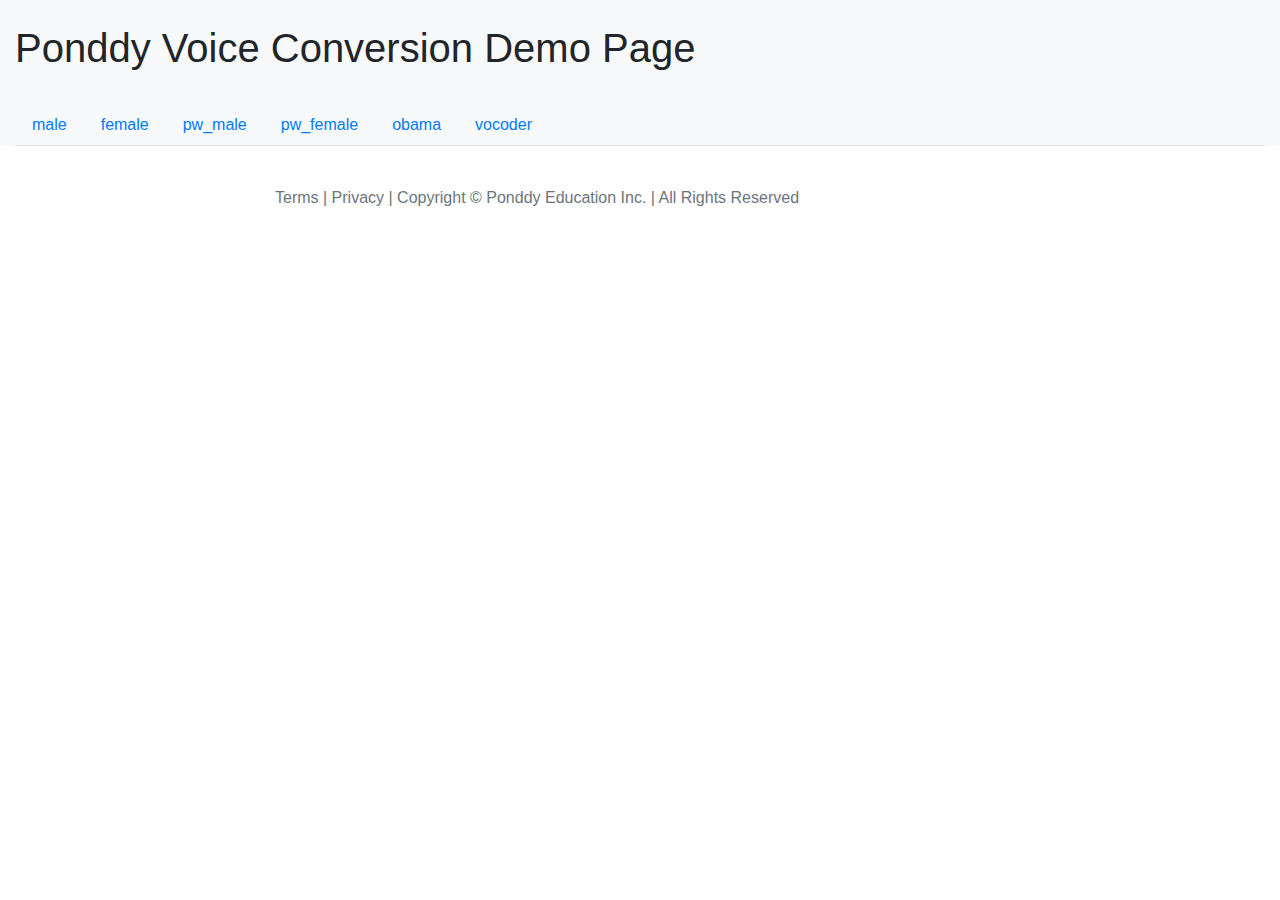
==== index.html @ 77fccabb "use same source" ====
<!DOCTYPE html>
<html>

<head>
    <meta charset="utf-8">
    <meta name="viewport" content="width=device-width, initial-scale=1, shrink-to-fit=no">
    <meta name="description" content="">
    <meta name="author" content="kimythanly">

    <title>Ponddy VC Demo Page</title>

    <!-- Bootstrap core CSS -->
    <link href="https://stackpath.bootstrapcdn.com/bootstrap/4.5.1/css/bootstrap.min.css" rel="stylesheet">

    <!-- Custom fonts for this template -->
    <link href="vendor/fontawesome-free/css/all.min.css" rel="stylesheet" type="text/css">
    <link href='https://fonts.googleapis.com/css?family=Lora:400,700,400italic,700italic' rel='stylesheet' type='text/css'>
    <link href='https://fonts.googleapis.com/css?family=Open+Sans:300italic,400italic,600italic,700italic,800italic,400,300,600,700,800' rel='stylesheet' type='text/css'>
    <link href="css/pd.css" rel="stylesheet">

</head>

<body>
    <!-- Page Header -->
    <div class="container-fluid bg-light">
        <br><h1>Ponddy Voice Conversion Demo Page</h1><br>
        <ul class="nav nav-tabs">
            
            <li class="nav-item">
                <a class="nav-link" data-toggle="tab" href=#male>male</a>
            </li>
            
            <li class="nav-item">
                <a class="nav-link" data-toggle="tab" href=#female>female</a>
            </li>
            
            <li class="nav-item">
                <a class="nav-link" data-toggle="tab" href=#pw_male>pw_male</a>
            </li>
            
            <li class="nav-item">
                <a class="nav-link" data-toggle="tab" href=#pw_female>pw_female</a>
            </li>
            
            <li class="nav-item">
                <a class="nav-link" data-toggle="tab" href=#obama>obama</a>
            </li>
            
            <li class="nav-item">
                <a class="nav-link" data-toggle="tab" href=#vocoder>vocoder</a>
            </li>
            
        </ul>
    </div>

    <div class="tab-content">
        
        
<div id=male class="container-fluid tab-pane fade">
    <table class="table table-striped">
        <thead>
            <tr>
                
                <th>Source</th>
                
                <th>Franco-Colin-VCTKM (G2P 修正)</th>
                
                <th>pcmer Franco-Colin-VCTK-M</th>
                
                <th>pcmer Franco-VCTK</th>
                
                <th>pcmer Franco-Colin</th>
                
            </tr>
        </thead>
        <tbody>
            <tr>
                <td colspan="9">GOP</td>
            </tr>
            <tr>
                
                <td>0</td>
                
                <td>96.603</td>
                
                <td>95.98</td>
                
                <td>92.412</td>
                
                <td>91.67</td>
                
            </tr>
            
            <tr>
                <td colspan="9">How are you going to plan for the future?</td>
            </tr>
            <tr>
                
                <td>
                    Source
                    <audio controls preload="none" style="width: 200px">
                        <source src="data/male/source/qm_sent_0001.wav">
                    </audio>
                </td>
                
                <td>
                    Franco-Colin-VCTKM (G2P 修正)
                    <audio controls preload="none" style="width: 200px">
                        <source src="data/male/pcmer_franco-colin-vctkm-v3/Colin_qm_sent_0001.wav">
                    </audio>
                </td>
                
                <td>
                    pcmer Franco-Colin-VCTK-M
                    <audio controls preload="none" style="width: 200px">
                        <source src="data/male/pcmer_franco-colin-vctkm/Colin_qm_sent_0001.wav">
                    </audio>
                </td>
                
                <td>
                    pcmer Franco-VCTK
                    <audio controls preload="none" style="width: 200px">
                        <source src="data/male/pcmer_franco-vctk/FrancoChen_qm_sent_0001.wav">
                    </audio>
                </td>
                
                <td>
                    pcmer Franco-Colin
                    <audio controls preload="none" style="width: 200px">
                        <source src="data/male/pcmer_franco-colin/Colin_qm_sent_0001.wav">
                    </audio>
                </td>
                
            </tr>
            
            <tr>
                <td colspan="9">If a little knowledge is dangerous, where is the man who has so much as to be out of danger?</td>
            </tr>
            <tr>
                
                <td>
                    Source
                    <audio controls preload="none" style="width: 200px">
                        <source src="data/male/source/qm_sent_0002.wav">
                    </audio>
                </td>
                
                <td>
                    Franco-Colin-VCTKM (G2P 修正)
                    <audio controls preload="none" style="width: 200px">
                        <source src="data/male/pcmer_franco-colin-vctkm-v3/Colin_qm_sent_0002.wav">
                    </audio>
                </td>
                
                <td>
                    pcmer Franco-Colin-VCTK-M
                    <audio controls preload="none" style="width: 200px">
                        <source src="data/male/pcmer_franco-colin-vctkm/Colin_qm_sent_0002.wav">
                    </audio>
                </td>
                
                <td>
                    pcmer Franco-VCTK
                    <audio controls preload="none" style="width: 200px">
                        <source src="data/male/pcmer_franco-vctk/FrancoChen_qm_sent_0002.wav">
                    </audio>
                </td>
                
                <td>
                    pcmer Franco-Colin
                    <audio controls preload="none" style="width: 200px">
                        <source src="data/male/pcmer_franco-colin/Colin_qm_sent_0002.wav">
                    </audio>
                </td>
                
            </tr>
            
            <tr>
                <td colspan="9">What is more worrying is that many legal and ethical issues are yet to be settled, eg should autonomous cars continue to have a driver?</td>
            </tr>
            <tr>
                
                <td>
                    Source
                    <audio controls preload="none" style="width: 200px">
                        <source src="data/male/source/qm_sent_0003.wav">
                    </audio>
                </td>
                
                <td>
                    Franco-Colin-VCTKM (G2P 修正)
                    <audio controls preload="none" style="width: 200px">
                        <source src="data/male/pcmer_franco-colin-vctkm-v3/Colin_qm_sent_0003.wav">
                    </audio>
                </td>
                
                <td>
                    pcmer Franco-Colin-VCTK-M
                    <audio controls preload="none" style="width: 200px">
                        <source src="data/male/pcmer_franco-colin-vctkm/Colin_qm_sent_0003.wav">
                    </audio>
                </td>
                
                <td>
                    pcmer Franco-VCTK
                    <audio controls preload="none" style="width: 200px">
                        <source src="data/male/pcmer_franco-vctk/FrancoChen_qm_sent_0003.wav">
                    </audio>
                </td>
                
                <td>
                    pcmer Franco-Colin
                    <audio controls preload="none" style="width: 200px">
                        <source src="data/male/pcmer_franco-colin/Colin_qm_sent_0003.wav">
                    </audio>
                </td>
                
            </tr>
            
            <tr>
                <td colspan="9">DO you think men or women are more easily deceived by a cheating partner?</td>
            </tr>
            <tr>
                
                <td>
                    Source
                    <audio controls preload="none" style="width: 200px">
                        <source src="data/male/source/qm_sent_0004.wav">
                    </audio>
                </td>
                
                <td>
                    Franco-Colin-VCTKM (G2P 修正)
                    <audio controls preload="none" style="width: 200px">
                        <source src="data/male/pcmer_franco-colin-vctkm-v3/Colin_qm_sent_0004.wav">
                    </audio>
                </td>
                
                <td>
                    pcmer Franco-Colin-VCTK-M
                    <audio controls preload="none" style="width: 200px">
                        <source src="data/male/pcmer_franco-colin-vctkm/Colin_qm_sent_0004.wav">
                    </audio>
                </td>
                
                <td>
                    pcmer Franco-VCTK
                    <audio controls preload="none" style="width: 200px">
                        <source src="data/male/pcmer_franco-vctk/FrancoChen_qm_sent_0004.wav">
                    </audio>
                </td>
                
                <td>
                    pcmer Franco-Colin
                    <audio controls preload="none" style="width: 200px">
                        <source src="data/male/pcmer_franco-colin/Colin_qm_sent_0004.wav">
                    </audio>
                </td>
                
            </tr>
            
            <tr>
                <td colspan="9">What's biting her?</td>
            </tr>
            <tr>
                
                <td>
                    Source
                    <audio controls preload="none" style="width: 200px">
                        <source src="data/male/source/qm_sent_0005.wav">
                    </audio>
                </td>
                
                <td>
                    Franco-Colin-VCTKM (G2P 修正)
                    <audio controls preload="none" style="width: 200px">
                        <source src="data/male/pcmer_franco-colin-vctkm-v3/Colin_qm_sent_0005.wav">
                    </audio>
                </td>
                
                <td>
                    pcmer Franco-Colin-VCTK-M
                    <audio controls preload="none" style="width: 200px">
                        <source src="data/male/pcmer_franco-colin-vctkm/Colin_qm_sent_0005.wav">
                    </audio>
                </td>
                
                <td>
                    pcmer Franco-VCTK
                    <audio controls preload="none" style="width: 200px">
                        <source src="data/male/pcmer_franco-vctk/FrancoChen_qm_sent_0005.wav">
                    </audio>
                </td>
                
                <td>
                    pcmer Franco-Colin
                    <audio controls preload="none" style="width: 200px">
                        <source src="data/male/pcmer_franco-colin/Colin_qm_sent_0005.wav">
                    </audio>
                </td>
                
            </tr>
            
            <tr>
                <td colspan="9">Am I to go about smiling and content with all this talk about you, passing from one idle gossip to another?</td>
            </tr>
            <tr>
                
                <td>
                    Source
                    <audio controls preload="none" style="width: 200px">
                        <source src="data/male/source/qm_sent_0006.wav">
                    </audio>
                </td>
                
                <td>
                    Franco-Colin-VCTKM (G2P 修正)
                    <audio controls preload="none" style="width: 200px">
                        <source src="data/male/pcmer_franco-colin-vctkm-v3/Colin_qm_sent_0006.wav">
                    </audio>
                </td>
                
                <td>
                    pcmer Franco-Colin-VCTK-M
                    <audio controls preload="none" style="width: 200px">
                        <source src="data/male/pcmer_franco-colin-vctkm/Colin_qm_sent_0006.wav">
                    </audio>
                </td>
                
                <td>
                    pcmer Franco-VCTK
                    <audio controls preload="none" style="width: 200px">
                        <source src="data/male/pcmer_franco-vctk/FrancoChen_qm_sent_0006.wav">
                    </audio>
                </td>
                
                <td>
                    pcmer Franco-Colin
                    <audio controls preload="none" style="width: 200px">
                        <source src="data/male/pcmer_franco-colin/Colin_qm_sent_0006.wav">
                    </audio>
                </td>
                
            </tr>
            
            <tr>
                <td colspan="9">What are the ethics behind this enormous expenditure of time, money and effort?</td>
            </tr>
            <tr>
                
                <td>
                    Source
                    <audio controls preload="none" style="width: 200px">
                        <source src="data/male/source/qm_sent_0007.wav">
                    </audio>
                </td>
                
                <td>
                    Franco-Colin-VCTKM (G2P 修正)
                    <audio controls preload="none" style="width: 200px">
                        <source src="data/male/pcmer_franco-colin-vctkm-v3/Colin_qm_sent_0007.wav">
                    </audio>
                </td>
                
                <td>
                    pcmer Franco-Colin-VCTK-M
                    <audio controls preload="none" style="width: 200px">
                        <source src="data/male/pcmer_franco-colin-vctkm/Colin_qm_sent_0007.wav">
                    </audio>
                </td>
                
                <td>
                    pcmer Franco-VCTK
                    <audio controls preload="none" style="width: 200px">
                        <source src="data/male/pcmer_franco-vctk/FrancoChen_qm_sent_0007.wav">
                    </audio>
                </td>
                
                <td>
                    pcmer Franco-Colin
                    <audio controls preload="none" style="width: 200px">
                        <source src="data/male/pcmer_franco-colin/Colin_qm_sent_0007.wav">
                    </audio>
                </td>
                
            </tr>
            
            <tr>
                <td colspan="9">When do woods and hedgerows offer clearer sight of their dark interiors?</td>
            </tr>
            <tr>
                
                <td>
                    Source
                    <audio controls preload="none" style="width: 200px">
                        <source src="data/male/source/qm_sent_0008.wav">
                    </audio>
                </td>
                
                <td>
                    Franco-Colin-VCTKM (G2P 修正)
                    <audio controls preload="none" style="width: 200px">
                        <source src="data/male/pcmer_franco-colin-vctkm-v3/Colin_qm_sent_0008.wav">
                    </audio>
                </td>
                
                <td>
                    pcmer Franco-Colin-VCTK-M
                    <audio controls preload="none" style="width: 200px">
                        <source src="data/male/pcmer_franco-colin-vctkm/Colin_qm_sent_0008.wav">
                    </audio>
                </td>
                
                <td>
                    pcmer Franco-VCTK
                    <audio controls preload="none" style="width: 200px">
                        <source src="data/male/pcmer_franco-vctk/FrancoChen_qm_sent_0008.wav">
                    </audio>
                </td>
                
                <td>
                    pcmer Franco-Colin
                    <audio controls preload="none" style="width: 200px">
                        <source src="data/male/pcmer_franco-colin/Colin_qm_sent_0008.wav">
                    </audio>
                </td>
                
            </tr>
            
            <tr>
                <td colspan="9">They tend to think that the gifted ones will do well anyway, so why bother?</td>
            </tr>
            <tr>
                
                <td>
                    Source
                    <audio controls preload="none" style="width: 200px">
                        <source src="data/male/source/qm_sent_0009.wav">
                    </audio>
                </td>
                
                <td>
                    Franco-Colin-VCTKM (G2P 修正)
                    <audio controls preload="none" style="width: 200px">
                        <source src="data/male/pcmer_franco-colin-vctkm-v3/Colin_qm_sent_0009.wav">
                    </audio>
                </td>
                
                <td>
                    pcmer Franco-Colin-VCTK-M
                    <audio controls preload="none" style="width: 200px">
                        <source src="data/male/pcmer_franco-colin-vctkm/Colin_qm_sent_0009.wav">
                    </audio>
                </td>
                
                <td>
                    pcmer Franco-VCTK
                    <audio controls preload="none" style="width: 200px">
                        <source src="data/male/pcmer_franco-vctk/FrancoChen_qm_sent_0009.wav">
                    </audio>
                </td>
                
                <td>
                    pcmer Franco-Colin
                    <audio controls preload="none" style="width: 200px">
                        <source src="data/male/pcmer_franco-colin/Colin_qm_sent_0009.wav">
                    </audio>
                </td>
                
            </tr>
            
        </tbody>
    </table>
</div>
        
        
<div id=female class="container-fluid tab-pane fade">
    <table class="table table-striped">
        <thead>
            <tr>
                
                <th>Source</th>
                
                <th>pcmer Ashley-Catherine-VCTK-F (GOP修正，不是PW)</th>
                
                <th>pcmer Ashley-Catherine-VCTK-F</th>
                
                <th>pcmer Ashley-Catherine-VCTK</th>
                
            </tr>
        </thead>
        <tbody>
            <tr>
                <td colspan="9">GOP</td>
            </tr>
            <tr>
                
                <td>0</td>
                
                <td>96.025</td>
                
                <td>95.31</td>
                
                <td>94.1</td>
                
            </tr>
            
            <tr>
                <td colspan="9">How are you going to plan for the future?</td>
            </tr>
            <tr>
                
                <td>
                    Source
                    <audio controls preload="none" style="width: 200px">
                        <source src="data/female/source/qm_sent_0001.wav">
                    </audio>
                </td>
                
                <td>
                    pcmer Ashley-Catherine-VCTK-F (GOP修正，不是PW)
                    <audio controls preload="none" style="width: 200px">
                        <source src="data/female/pw_ash-cath-vctkf/Catherine_qm_sent_0001.wav">
                    </audio>
                </td>
                
                <td>
                    pcmer Ashley-Catherine-VCTK-F
                    <audio controls preload="none" style="width: 200px">
                        <source src="data/female/pcmer_ash-cath-vctkf/Catherine_qm_sent_0001.wav">
                    </audio>
                </td>
                
                <td>
                    pcmer Ashley-Catherine-VCTK
                    <audio controls preload="none" style="width: 200px">
                        <source src="data/female/pcmer_ash-cath-vctk/Catherine_qm_sent_0001.wav">
                    </audio>
                </td>
                
            </tr>
            
            <tr>
                <td colspan="9">If a little knowledge is dangerous, where is the man who has so much as to be out of danger?</td>
            </tr>
            <tr>
                
                <td>
                    Source
                    <audio controls preload="none" style="width: 200px">
                        <source src="data/female/source/qm_sent_0002.wav">
                    </audio>
                </td>
                
                <td>
                    pcmer Ashley-Catherine-VCTK-F (GOP修正，不是PW)
                    <audio controls preload="none" style="width: 200px">
                        <source src="data/female/pw_ash-cath-vctkf/Catherine_qm_sent_0002.wav">
                    </audio>
                </td>
                
                <td>
                    pcmer Ashley-Catherine-VCTK-F
                    <audio controls preload="none" style="width: 200px">
                        <source src="data/female/pcmer_ash-cath-vctkf/Catherine_qm_sent_0002.wav">
                    </audio>
                </td>
                
                <td>
                    pcmer Ashley-Catherine-VCTK
                    <audio controls preload="none" style="width: 200px">
                        <source src="data/female/pcmer_ash-cath-vctk/Catherine_qm_sent_0002.wav">
                    </audio>
                </td>
                
            </tr>
            
            <tr>
                <td colspan="9">What is more worrying is that many legal and ethical issues are yet to be settled, eg should autonomous cars continue to have a driver?</td>
            </tr>
            <tr>
                
                <td>
                    Source
                    <audio controls preload="none" style="width: 200px">
                        <source src="data/female/source/qm_sent_0003.wav">
                    </audio>
                </td>
                
                <td>
                    pcmer Ashley-Catherine-VCTK-F (GOP修正，不是PW)
                    <audio controls preload="none" style="width: 200px">
                        <source src="data/female/pw_ash-cath-vctkf/Catherine_qm_sent_0003.wav">
                    </audio>
                </td>
                
                <td>
                    pcmer Ashley-Catherine-VCTK-F
                    <audio controls preload="none" style="width: 200px">
                        <source src="data/female/pcmer_ash-cath-vctkf/Catherine_qm_sent_0003.wav">
                    </audio>
                </td>
                
                <td>
                    pcmer Ashley-Catherine-VCTK
                    <audio controls preload="none" style="width: 200px">
                        <source src="data/female/pcmer_ash-cath-vctk/Catherine_qm_sent_0003.wav">
                    </audio>
                </td>
                
            </tr>
            
            <tr>
                <td colspan="9">DO you think men or women are more easily deceived by a cheating partner?</td>
            </tr>
            <tr>
                
                <td>
                    Source
                    <audio controls preload="none" style="width: 200px">
                        <source src="data/female/source/qm_sent_0004.wav">
                    </audio>
                </td>
                
                <td>
                    pcmer Ashley-Catherine-VCTK-F (GOP修正，不是PW)
                    <audio controls preload="none" style="width: 200px">
                        <source src="data/female/pw_ash-cath-vctkf/Catherine_qm_sent_0004.wav">
                    </audio>
                </td>
                
                <td>
                    pcmer Ashley-Catherine-VCTK-F
                    <audio controls preload="none" style="width: 200px">
                        <source src="data/female/pcmer_ash-cath-vctkf/Catherine_qm_sent_0004.wav">
                    </audio>
                </td>
                
                <td>
                    pcmer Ashley-Catherine-VCTK
                    <audio controls preload="none" style="width: 200px">
                        <source src="data/female/pcmer_ash-cath-vctk/Catherine_qm_sent_0004.wav">
                    </audio>
                </td>
                
            </tr>
            
            <tr>
                <td colspan="9">What's biting her?</td>
            </tr>
            <tr>
                
                <td>
                    Source
                    <audio controls preload="none" style="width: 200px">
                        <source src="data/female/source/qm_sent_0005.wav">
                    </audio>
                </td>
                
                <td>
                    pcmer Ashley-Catherine-VCTK-F (GOP修正，不是PW)
                    <audio controls preload="none" style="width: 200px">
                        <source src="data/female/pw_ash-cath-vctkf/Catherine_qm_sent_0005.wav">
                    </audio>
                </td>
                
                <td>
                    pcmer Ashley-Catherine-VCTK-F
                    <audio controls preload="none" style="width: 200px">
                        <source src="data/female/pcmer_ash-cath-vctkf/Catherine_qm_sent_0005.wav">
                    </audio>
                </td>
                
                <td>
                    pcmer Ashley-Catherine-VCTK
                    <audio controls preload="none" style="width: 200px">
                        <source src="data/female/pcmer_ash-cath-vctk/Catherine_qm_sent_0005.wav">
                    </audio>
                </td>
                
            </tr>
            
            <tr>
                <td colspan="9">Am I to go about smiling and content with all this talk about you, passing from one idle gossip to another?</td>
            </tr>
            <tr>
                
                <td>
                    Source
                    <audio controls preload="none" style="width: 200px">
                        <source src="data/female/source/qm_sent_0006.wav">
                    </audio>
                </td>
                
                <td>
                    pcmer Ashley-Catherine-VCTK-F (GOP修正，不是PW)
                    <audio controls preload="none" style="width: 200px">
                        <source src="data/female/pw_ash-cath-vctkf/Catherine_qm_sent_0006.wav">
                    </audio>
                </td>
                
                <td>
                    pcmer Ashley-Catherine-VCTK-F
                    <audio controls preload="none" style="width: 200px">
                        <source src="data/female/pcmer_ash-cath-vctkf/Catherine_qm_sent_0006.wav">
                    </audio>
                </td>
                
                <td>
                    pcmer Ashley-Catherine-VCTK
                    <audio controls preload="none" style="width: 200px">
                        <source src="data/female/pcmer_ash-cath-vctk/Catherine_qm_sent_0006.wav">
                    </audio>
                </td>
                
            </tr>
            
            <tr>
                <td colspan="9">What are the ethics behind this enormous expenditure of time, money and effort?</td>
            </tr>
            <tr>
                
                <td>
                    Source
                    <audio controls preload="none" style="width: 200px">
                        <source src="data/female/source/qm_sent_0007.wav">
                    </audio>
                </td>
                
                <td>
                    pcmer Ashley-Catherine-VCTK-F (GOP修正，不是PW)
                    <audio controls preload="none" style="width: 200px">
                        <source src="data/female/pw_ash-cath-vctkf/Catherine_qm_sent_0007.wav">
                    </audio>
                </td>
                
                <td>
                    pcmer Ashley-Catherine-VCTK-F
                    <audio controls preload="none" style="width: 200px">
                        <source src="data/female/pcmer_ash-cath-vctkf/Catherine_qm_sent_0007.wav">
                    </audio>
                </td>
                
                <td>
                    pcmer Ashley-Catherine-VCTK
                    <audio controls preload="none" style="width: 200px">
                        <source src="data/female/pcmer_ash-cath-vctk/Catherine_qm_sent_0007.wav">
                    </audio>
                </td>
                
            </tr>
            
            <tr>
                <td colspan="9">When do woods and hedgerows offer clearer sight of their dark interiors?</td>
            </tr>
            <tr>
                
                <td>
                    Source
                    <audio controls preload="none" style="width: 200px">
                        <source src="data/female/source/qm_sent_0008.wav">
                    </audio>
                </td>
                
                <td>
                    pcmer Ashley-Catherine-VCTK-F (GOP修正，不是PW)
                    <audio controls preload="none" style="width: 200px">
                        <source src="data/female/pw_ash-cath-vctkf/Catherine_qm_sent_0008.wav">
                    </audio>
                </td>
                
                <td>
                    pcmer Ashley-Catherine-VCTK-F
                    <audio controls preload="none" style="width: 200px">
                        <source src="data/female/pcmer_ash-cath-vctkf/Catherine_qm_sent_0008.wav">
                    </audio>
                </td>
                
                <td>
                    pcmer Ashley-Catherine-VCTK
                    <audio controls preload="none" style="width: 200px">
                        <source src="data/female/pcmer_ash-cath-vctk/Catherine_qm_sent_0008.wav">
                    </audio>
                </td>
                
            </tr>
            
            <tr>
                <td colspan="9">They tend to think that the gifted ones will do well anyway, so why bother?</td>
            </tr>
            <tr>
                
                <td>
                    Source
                    <audio controls preload="none" style="width: 200px">
                        <source src="data/female/source/qm_sent_0009.wav">
                    </audio>
                </td>
                
                <td>
                    pcmer Ashley-Catherine-VCTK-F (GOP修正，不是PW)
                    <audio controls preload="none" style="width: 200px">
                        <source src="data/female/pw_ash-cath-vctkf/Catherine_qm_sent_0009.wav">
                    </audio>
                </td>
                
                <td>
                    pcmer Ashley-Catherine-VCTK-F
                    <audio controls preload="none" style="width: 200px">
                        <source src="data/female/pcmer_ash-cath-vctkf/Catherine_qm_sent_0009.wav">
                    </audio>
                </td>
                
                <td>
                    pcmer Ashley-Catherine-VCTK
                    <audio controls preload="none" style="width: 200px">
                        <source src="data/female/pcmer_ash-cath-vctk/Catherine_qm_sent_0009.wav">
                    </audio>
                </td>
                
            </tr>
            
        </tbody>
    </table>
</div>
        
        
<div id=pw_male class="container-fluid tab-pane fade">
    <table class="table table-striped">
        <thead>
            <tr>
                
                <th>Source</th>
                
                <th>Franco-Colin-VCTKM</th>
                
            </tr>
        </thead>
        <tbody>
            <tr>
                <td colspan="9">GOP</td>
            </tr>
            <tr>
                
                <td>0</td>
                
                <td>94.61</td>
                
            </tr>
            
            <tr>
                <td colspan="9">How are you going to plan for the future?</td>
            </tr>
            <tr>
                
                <td>
                    Source
                    <audio controls preload="none" style="width: 200px">
                        <source src="data/pw_male/../male/source/qm_sent_0001.wav">
                    </audio>
                </td>
                
                <td>
                    Franco-Colin-VCTKM
                    <audio controls preload="none" style="width: 200px">
                        <source src="data/pw_male/franco-colin-vctkm/Colin_qm_sent_0001.wav">
                    </audio>
                </td>
                
            </tr>
            
            <tr>
                <td colspan="9">If a little knowledge is dangerous, where is the man who has so much as to be out of danger?</td>
            </tr>
            <tr>
                
                <td>
                    Source
                    <audio controls preload="none" style="width: 200px">
                        <source src="data/pw_male/../male/source/qm_sent_0002.wav">
                    </audio>
                </td>
                
                <td>
                    Franco-Colin-VCTKM
                    <audio controls preload="none" style="width: 200px">
                        <source src="data/pw_male/franco-colin-vctkm/Colin_qm_sent_0002.wav">
                    </audio>
                </td>
                
            </tr>
            
            <tr>
                <td colspan="9">What is more worrying is that many legal and ethical issues are yet to be settled, eg should autonomous cars continue to have a driver?</td>
            </tr>
            <tr>
                
                <td>
                    Source
                    <audio controls preload="none" style="width: 200px">
                        <source src="data/pw_male/../male/source/qm_sent_0003.wav">
                    </audio>
                </td>
                
                <td>
                    Franco-Colin-VCTKM
                    <audio controls preload="none" style="width: 200px">
                        <source src="data/pw_male/franco-colin-vctkm/Colin_qm_sent_0003.wav">
                    </audio>
                </td>
                
            </tr>
            
            <tr>
                <td colspan="9">DO you think men or women are more easily deceived by a cheating partner?</td>
            </tr>
            <tr>
                
                <td>
                    Source
                    <audio controls preload="none" style="width: 200px">
                        <source src="data/pw_male/../male/source/qm_sent_0004.wav">
                    </audio>
                </td>
                
                <td>
                    Franco-Colin-VCTKM
                    <audio controls preload="none" style="width: 200px">
                        <source src="data/pw_male/franco-colin-vctkm/Colin_qm_sent_0004.wav">
                    </audio>
                </td>
                
            </tr>
            
            <tr>
                <td colspan="9">What's biting her?</td>
            </tr>
            <tr>
                
                <td>
                    Source
                    <audio controls preload="none" style="width: 200px">
                        <source src="data/pw_male/../male/source/qm_sent_0005.wav">
                    </audio>
                </td>
                
                <td>
                    Franco-Colin-VCTKM
                    <audio controls preload="none" style="width: 200px">
                        <source src="data/pw_male/franco-colin-vctkm/Colin_qm_sent_0005.wav">
                    </audio>
                </td>
                
            </tr>
            
            <tr>
                <td colspan="9">Am I to go about smiling and content with all this talk about you, passing from one idle gossip to another?</td>
            </tr>
            <tr>
                
                <td>
                    Source
                    <audio controls preload="none" style="width: 200px">
                        <source src="data/pw_male/../male/source/qm_sent_0006.wav">
                    </audio>
                </td>
                
                <td>
                    Franco-Colin-VCTKM
                    <audio controls preload="none" style="width: 200px">
                        <source src="data/pw_male/franco-colin-vctkm/Colin_qm_sent_0006.wav">
                    </audio>
                </td>
                
            </tr>
            
            <tr>
                <td colspan="9">What are the ethics behind this enormous expenditure of time, money and effort?</td>
            </tr>
            <tr>
                
                <td>
                    Source
                    <audio controls preload="none" style="width: 200px">
                        <source src="data/pw_male/../male/source/qm_sent_0007.wav">
                    </audio>
                </td>
                
                <td>
                    Franco-Colin-VCTKM
                    <audio controls preload="none" style="width: 200px">
                        <source src="data/pw_male/franco-colin-vctkm/Colin_qm_sent_0007.wav">
                    </audio>
                </td>
                
            </tr>
            
            <tr>
                <td colspan="9">When do woods and hedgerows offer clearer sight of their dark interiors?</td>
            </tr>
            <tr>
                
                <td>
                    Source
                    <audio controls preload="none" style="width: 200px">
                        <source src="data/pw_male/../male/source/qm_sent_0008.wav">
                    </audio>
                </td>
                
                <td>
                    Franco-Colin-VCTKM
                    <audio controls preload="none" style="width: 200px">
                        <source src="data/pw_male/franco-colin-vctkm/Colin_qm_sent_0008.wav">
                    </audio>
                </td>
                
            </tr>
            
            <tr>
                <td colspan="9">They tend to think that the gifted ones will do well anyway, so why bother?</td>
            </tr>
            <tr>
                
                <td>
                    Source
                    <audio controls preload="none" style="width: 200px">
                        <source src="data/pw_male/../male/source/qm_sent_0009.wav">
                    </audio>
                </td>
                
                <td>
                    Franco-Colin-VCTKM
                    <audio controls preload="none" style="width: 200px">
                        <source src="data/pw_male/franco-colin-vctkm/Colin_qm_sent_0009.wav">
                    </audio>
                </td>
                
            </tr>
            
        </tbody>
    </table>
</div>
        
        
<div id=pw_female class="container-fluid tab-pane fade">
    <table class="table table-striped">
        <thead>
            <tr>
                
                <th>Source</th>
                
                <th>Ashley-Catherine-VCTKM</th>
                
            </tr>
        </thead>
        <tbody>
            <tr>
                <td colspan="9">GOP</td>
            </tr>
            <tr>
                
                <td>0</td>
                
                <td>96.63</td>
                
            </tr>
            
            <tr>
                <td colspan="9">How are you going to plan for the future?</td>
            </tr>
            <tr>
                
                <td>
                    Source
                    <audio controls preload="none" style="width: 200px">
                        <source src="data/pw_female/../female/source/qm_sent_0001.wav">
                    </audio>
                </td>
                
                <td>
                    Ashley-Catherine-VCTKM
                    <audio controls preload="none" style="width: 200px">
                        <source src="data/pw_female/ash-cath-vctkf/Catherine_qm_sent_0001.wav">
                    </audio>
                </td>
                
            </tr>
            
            <tr>
                <td colspan="9">If a little knowledge is dangerous, where is the man who has so much as to be out of danger?</td>
            </tr>
            <tr>
                
                <td>
                    Source
                    <audio controls preload="none" style="width: 200px">
                        <source src="data/pw_female/../female/source/qm_sent_0002.wav">
                    </audio>
                </td>
                
                <td>
                    Ashley-Catherine-VCTKM
                    <audio controls preload="none" style="width: 200px">
                        <source src="data/pw_female/ash-cath-vctkf/Catherine_qm_sent_0002.wav">
                    </audio>
                </td>
                
            </tr>
            
            <tr>
                <td colspan="9">What is more worrying is that many legal and ethical issues are yet to be settled, eg should autonomous cars continue to have a driver?</td>
            </tr>
            <tr>
                
                <td>
                    Source
                    <audio controls preload="none" style="width: 200px">
                        <source src="data/pw_female/../female/source/qm_sent_0003.wav">
                    </audio>
                </td>
                
                <td>
                    Ashley-Catherine-VCTKM
                    <audio controls preload="none" style="width: 200px">
                        <source src="data/pw_female/ash-cath-vctkf/Catherine_qm_sent_0003.wav">
                    </audio>
                </td>
                
            </tr>
            
            <tr>
                <td colspan="9">DO you think men or women are more easily deceived by a cheating partner?</td>
            </tr>
            <tr>
                
                <td>
                    Source
                    <audio controls preload="none" style="width: 200px">
                        <source src="data/pw_female/../female/source/qm_sent_0004.wav">
                    </audio>
                </td>
                
                <td>
                    Ashley-Catherine-VCTKM
                    <audio controls preload="none" style="width: 200px">
                        <source src="data/pw_female/ash-cath-vctkf/Catherine_qm_sent_0004.wav">
                    </audio>
                </td>
                
            </tr>
            
            <tr>
                <td colspan="9">What's biting her?</td>
            </tr>
            <tr>
                
                <td>
                    Source
                    <audio controls preload="none" style="width: 200px">
                        <source src="data/pw_female/../female/source/qm_sent_0005.wav">
                    </audio>
                </td>
                
                <td>
                    Ashley-Catherine-VCTKM
                    <audio controls preload="none" style="width: 200px">
                        <source src="data/pw_female/ash-cath-vctkf/Catherine_qm_sent_0005.wav">
                    </audio>
                </td>
                
            </tr>
            
            <tr>
                <td colspan="9">Am I to go about smiling and content with all this talk about you, passing from one idle gossip to another?</td>
            </tr>
            <tr>
                
                <td>
                    Source
                    <audio controls preload="none" style="width: 200px">
                        <source src="data/pw_female/../female/source/qm_sent_0006.wav">
                    </audio>
                </td>
                
                <td>
                    Ashley-Catherine-VCTKM
                    <audio controls preload="none" style="width: 200px">
                        <source src="data/pw_female/ash-cath-vctkf/Catherine_qm_sent_0006.wav">
                    </audio>
                </td>
                
            </tr>
            
            <tr>
                <td colspan="9">What are the ethics behind this enormous expenditure of time, money and effort?</td>
            </tr>
            <tr>
                
                <td>
                    Source
                    <audio controls preload="none" style="width: 200px">
                        <source src="data/pw_female/../female/source/qm_sent_0007.wav">
                    </audio>
                </td>
                
                <td>
                    Ashley-Catherine-VCTKM
                    <audio controls preload="none" style="width: 200px">
                        <source src="data/pw_female/ash-cath-vctkf/Catherine_qm_sent_0007.wav">
                    </audio>
                </td>
                
            </tr>
            
            <tr>
                <td colspan="9">When do woods and hedgerows offer clearer sight of their dark interiors?</td>
            </tr>
            <tr>
                
                <td>
                    Source
                    <audio controls preload="none" style="width: 200px">
                        <source src="data/pw_female/../female/source/qm_sent_0008.wav">
                    </audio>
                </td>
                
                <td>
                    Ashley-Catherine-VCTKM
                    <audio controls preload="none" style="width: 200px">
                        <source src="data/pw_female/ash-cath-vctkf/Catherine_qm_sent_0008.wav">
                    </audio>
                </td>
                
            </tr>
            
            <tr>
                <td colspan="9">They tend to think that the gifted ones will do well anyway, so why bother?</td>
            </tr>
            <tr>
                
                <td>
                    Source
                    <audio controls preload="none" style="width: 200px">
                        <source src="data/pw_female/../female/source/qm_sent_0009.wav">
                    </audio>
                </td>
                
                <td>
                    Ashley-Catherine-VCTKM
                    <audio controls preload="none" style="width: 200px">
                        <source src="data/pw_female/ash-cath-vctkf/Catherine_qm_sent_0009.wav">
                    </audio>
                </td>
                
            </tr>
            
        </tbody>
    </table>
</div>
        
        
<div id=obama class="container-fluid tab-pane fade">
    <table class="table table-striped">
        <thead>
            <tr>
                
            </tr>
        </thead>
        <tbody>
            <tr>
                <td colspan="9">GOP</td>
            </tr>
            <tr>
                
            </tr>
            
        </tbody>
    </table>
</div>
        
        
<div id=vocoder class="container-fluid tab-pane fade">
    <table class="table table-striped">
        <thead>
            <tr>
                
                
                <th>raw</th>
                
                
                
                <th><a href=https://github.com/descriptinc/melgan-neurips>melgan</a></th>
                
                
                
                <th><a href=https://github.com/kan-bayashi/ParallelWaveGAN>pw</a></th>
                
                
                
                <th><a href=https://github.com/kan-bayashi/ParallelWaveGAN>mbmelgan</a></th>
                
                
                
                <th><a href=https://github.com/mozilla/LPCNet>lpcnet</a></th>
                
                
            </tr>
        </thead>
        <tbody>
            <tr>
                <td colspan="5">gop</td>
            </tr>
            <tr>
                
                <td>99.48</td>
                
                <td>99.085</td>
                
                <td>99.309</td>
                
                <td>99.168</td>
                
                <td>97.663</td>
                
            </tr>
        </tbody>
        <tbody>
            
            <tr>
                <td colspan="5">AshleyCheng_TW_01_01</td>
            </tr>
            <tr>
                
                <td>
                raw
                <audio controls preload="none" style="width: 200px">
                    <source src="data/vocoder/raw/AshleyCheng_TW_01_01.wav">
                </audio>
                </td>
                
                <td>
                melgan
                <audio controls preload="none" style="width: 200px">
                    <source src="data/vocoder/melgan/AshleyCheng_TW_01_01_gen.wav">
                </audio>
                </td>
                
                <td>
                pw
                <audio controls preload="none" style="width: 200px">
                    <source src="data/vocoder/pw/AshleyCheng_TW_01_01_gen.wav">
                </audio>
                </td>
                
                <td>
                mbmelgan
                <audio controls preload="none" style="width: 200px">
                    <source src="data/vocoder/mbmelgan/AshleyCheng_TW_01_01_gen.wav">
                </audio>
                </td>
                
                <td>
                lpcnet
                <audio controls preload="none" style="width: 200px">
                    <source src="data/vocoder/lpcnet/AshleyCheng_TW_01_01_gen.wav">
                </audio>
                </td>
                
            </tr>
            
            <tr>
                <td colspan="5">catherine_em_sent_0001</td>
            </tr>
            <tr>
                
                <td>
                raw
                <audio controls preload="none" style="width: 200px">
                    <source src="data/vocoder/raw/catherine_em_sent_0001.wav">
                </audio>
                </td>
                
                <td>
                melgan
                <audio controls preload="none" style="width: 200px">
                    <source src="data/vocoder/melgan/catherine_em_sent_0001_gen.wav">
                </audio>
                </td>
                
                <td>
                pw
                <audio controls preload="none" style="width: 200px">
                    <source src="data/vocoder/pw/catherine_em_sent_0001_gen.wav">
                </audio>
                </td>
                
                <td>
                mbmelgan
                <audio controls preload="none" style="width: 200px">
                    <source src="data/vocoder/mbmelgan/catherine_em_sent_0001_gen.wav">
                </audio>
                </td>
                
                <td>
                lpcnet
                <audio controls preload="none" style="width: 200px">
                    <source src="data/vocoder/lpcnet/catherine_em_sent_0001_gen.wav">
                </audio>
                </td>
                
            </tr>
            
            <tr>
                <td colspan="5">Colin_qm_sent_0001</td>
            </tr>
            <tr>
                
                <td>
                raw
                <audio controls preload="none" style="width: 200px">
                    <source src="data/vocoder/raw/Colin_qm_sent_0001.wav">
                </audio>
                </td>
                
                <td>
                melgan
                <audio controls preload="none" style="width: 200px">
                    <source src="data/vocoder/melgan/Colin_qm_sent_0001_gen.wav">
                </audio>
                </td>
                
                <td>
                pw
                <audio controls preload="none" style="width: 200px">
                    <source src="data/vocoder/pw/Colin_qm_sent_0001_gen.wav">
                </audio>
                </td>
                
                <td>
                mbmelgan
                <audio controls preload="none" style="width: 200px">
                    <source src="data/vocoder/mbmelgan/Colin_qm_sent_0001_gen.wav">
                </audio>
                </td>
                
                <td>
                lpcnet
                <audio controls preload="none" style="width: 200px">
                    <source src="data/vocoder/lpcnet/Colin_qm_sent_0001_gen.wav">
                </audio>
                </td>
                
            </tr>
            
            <tr>
                <td colspan="5">FrancoChen_SJ_01_02</td>
            </tr>
            <tr>
                
                <td>
                raw
                <audio controls preload="none" style="width: 200px">
                    <source src="data/vocoder/raw/FrancoChen_SJ_01_02.wav">
                </audio>
                </td>
                
                <td>
                melgan
                <audio controls preload="none" style="width: 200px">
                    <source src="data/vocoder/melgan/FrancoChen_SJ_01_02_gen.wav">
                </audio>
                </td>
                
                <td>
                pw
                <audio controls preload="none" style="width: 200px">
                    <source src="data/vocoder/pw/FrancoChen_SJ_01_02_gen.wav">
                </audio>
                </td>
                
                <td>
                mbmelgan
                <audio controls preload="none" style="width: 200px">
                    <source src="data/vocoder/mbmelgan/FrancoChen_SJ_01_02_gen.wav">
                </audio>
                </td>
                
                <td>
                lpcnet
                <audio controls preload="none" style="width: 200px">
                    <source src="data/vocoder/lpcnet/FrancoChen_SJ_01_02_gen.wav">
                </audio>
                </td>
                
            </tr>
            
        </tbody>
    </table>
</div>
        
    </div>




    <!-- Footer -->
    <foo ter>
        <div class="container">
            <div class="row">
                <div class="col-lg-8 col-md-10 mx-auto">
                    <ul class="list-inline text-center">
                        <li class="list-inline-item">
                            <a h ref="#">
                                <span class="fa-stack fa-lg">
                                    <i class="fas fa-circle fa-stack-2x"></i>
                                    <i class="fab fa-twitter fa-stack-1x fa-inverse"></i>
                                </span>
                            </a>
                        </li>
                        <li class="list-inline-item">
                            <a href="#">
                                <span class="fa-stack fa-lg">
                                    <i class="fas fa-circle fa-stack-2x"></i>
                                    <i class="fab fa-facebook-f fa-stack-1x fa-inverse"></i>
                                </span>
                            </a>
                        </li>
                        <li class="list-inline-item">
                            <a h ref="#">
                                <span class="fa-stack fa-lg">
                                    <i class="fas fa-circle fa-stack-2x"></i>
                                    <i class="fab fa-github fa-stack-1x fa-inverse"></i>
                                </span>
                            </a>
                        </li>
                    </ul>
                    <p class="copyright text-muted"> Terms | Privacy | Copyright &copy; Ponddy Education Inc. | All Rights Reserved</p>
                </div>
            </div>
        </div>
    </footer>
    
    <!-- Bootstrap core JavaScript -->
    <script src="https://code.jquery.com/jquery-3.5.1.slim.min.js" integrity="sha384-DfXdz2htPH0lsSSs5nCTpuj/zy4C+OGpamoFVy38MVBnE+IbbVYUew+OrCXaRkfj" crossorigin="anonymous"></script>
    <script src="https://cdn.jsdelivr.net/npm/bootstrap@4.5.3/dist/js/bootstrap.bundle.min.js" integrity="sha384-ho+j7jyWK8fNQe+A12Hb8AhRq26LrZ/JpcUGGOn+Y7RsweNrtN/tE3MoK7ZeZDyx" crossorigin="anonymous"></script>
    <!-- Custom scripts for this template -->
    <script src="js/clean-blog.js"></script>

</body>

</html>
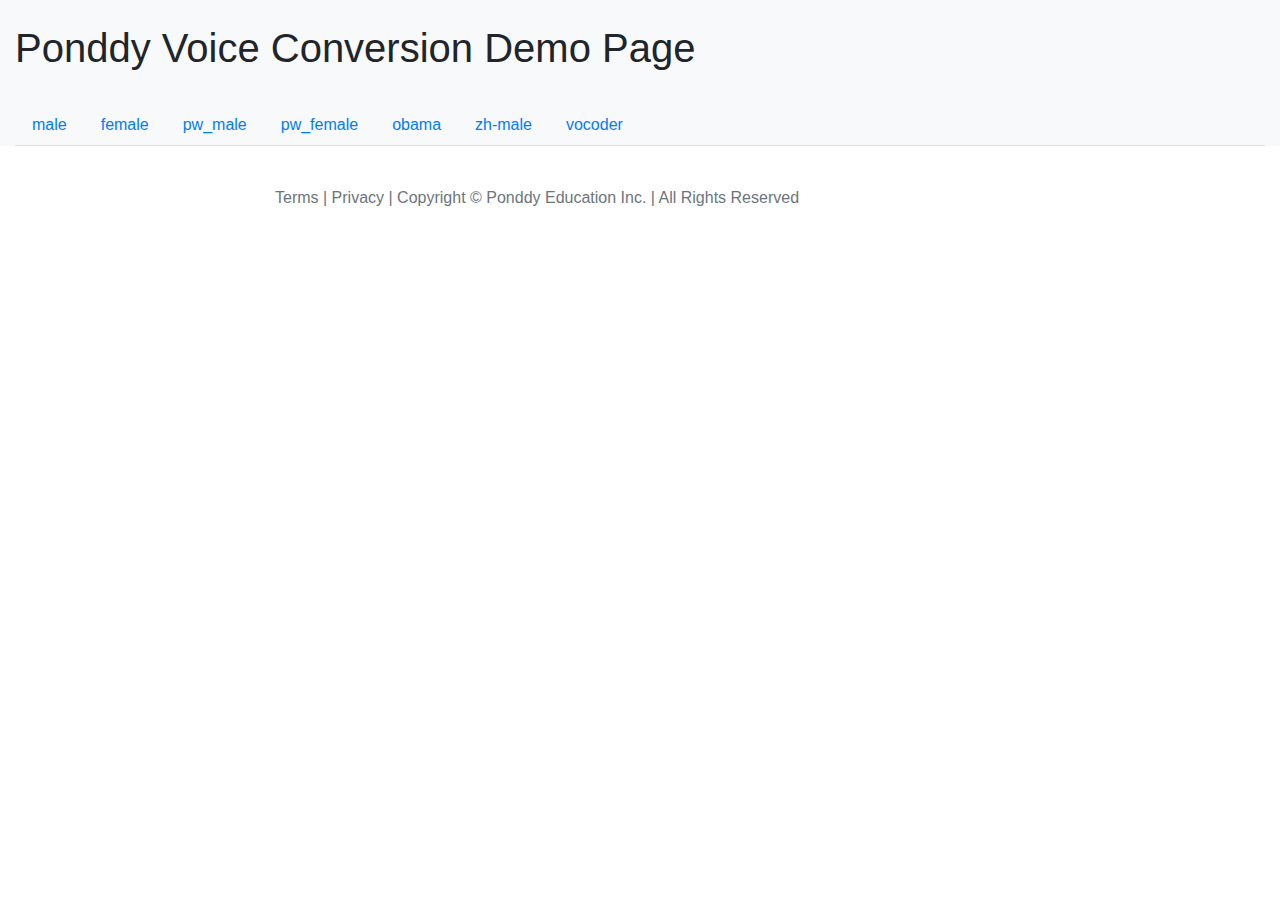
==== commit 228e89c6: "add ko" ====
--- a/index.html
+++ b/index.html
@@ -47,6 +47,10 @@
             </li>
             
             <li class="nav-item">
+                <a class="nav-link" data-toggle="tab" href=#zh-male>zh-male</a>
+            </li>
+            
+            <li class="nav-item">
                 <a class="nav-link" data-toggle="tab" href=#vocoder>vocoder</a>
             </li>
             
@@ -60,35 +64,52 @@
     <table class="table table-striped">
         <thead>
             <tr>
-                
                 <th>Source</th>
-                
                 <th>Franco-Colin-VCTKM (G2P 修正)</th>
-                
                 <th>pcmer Franco-Colin-VCTK-M</th>
-                
                 <th>pcmer Franco-VCTK</th>
-                
                 <th>pcmer Franco-Colin</th>
-                
             </tr>
         </thead>
         <tbody>
             <tr>
+                <td colspan="9">Target</td>
+            </tr>
+            <tr>
+                <td> 
+                    
+                </td>
+                <td> 
+                    <audio controls preload="none" style="width: 200px">
+                        <source src="data/male/franco/FrancoChen_SJ_02_03.wav">
+                    </audio>
+                </td>
+                <td> 
+                    <audio controls preload="none" style="width: 200px">
+                        <source src="data/male/franco/FrancoChen_SJ_02_03.wav">
+                    </audio>
+                </td>
+                <td> 
+                    <audio controls preload="none" style="width: 200px">
+                        <source src="data/male/franco/FrancoChen_SJ_02_03.wav">
+                    </audio>
+                </td>
+                <td> 
+                    <audio controls preload="none" style="width: 200px">
+                        <source src="data/male/franco/FrancoChen_SJ_02_03.wav">
+                    </audio>
+                </td>
+                
+            </tr>
+            <tr>
                 <td colspan="9">GOP</td>
             </tr>
             <tr>
-                
-                <td>0</td>
-                
+                <td>-</td>
                 <td>96.603</td>
-                
                 <td>95.98</td>
-                
                 <td>92.412</td>
-                
                 <td>91.67</td>
-                
             </tr>
             
             <tr>
@@ -478,31 +499,45 @@
     <table class="table table-striped">
         <thead>
             <tr>
-                
                 <th>Source</th>
-                
                 <th>pcmer Ashley-Catherine-VCTK-F (GOP修正，不是PW)</th>
-                
                 <th>pcmer Ashley-Catherine-VCTK-F</th>
-                
                 <th>pcmer Ashley-Catherine-VCTK</th>
-                
             </tr>
         </thead>
         <tbody>
             <tr>
+                <td colspan="9">Target</td>
+            </tr>
+            <tr>
+                <td> 
+                    
+                </td>
+                <td> 
+                    <audio controls preload="none" style="width: 200px">
+                        <source src="data/female/ashley/AshleyCheng_TW_02_03.wav">
+                    </audio>
+                </td>
+                <td> 
+                    <audio controls preload="none" style="width: 200px">
+                        <source src="data/female/ashley/AshleyCheng_TW_02_03.wav">
+                    </audio>
+                </td>
+                <td> 
+                    <audio controls preload="none" style="width: 200px">
+                        <source src="data/female/ashley/AshleyCheng_TW_02_03.wav">
+                    </audio>
+                </td>
+                
+            </tr>
+            <tr>
                 <td colspan="9">GOP</td>
             </tr>
             <tr>
-                
-                <td>0</td>
-                
+                <td>-</td>
                 <td>96.025</td>
-                
                 <td>95.31</td>
-                
                 <td>94.1</td>
-                
             </tr>
             
             <tr>
@@ -829,23 +864,31 @@
     <table class="table table-striped">
         <thead>
             <tr>
-                
                 <th>Source</th>
-                
                 <th>Franco-Colin-VCTKM</th>
-                
             </tr>
         </thead>
         <tbody>
             <tr>
+                <td colspan="9">Target</td>
+            </tr>
+            <tr>
+                <td> 
+                    
+                </td>
+                <td> 
+                    <audio controls preload="none" style="width: 200px">
+                        <source src="data/pw_male/../male/franco/FrancoChen_SJ_02_03.wav">
+                    </audio>
+                </td>
+                
+            </tr>
+            <tr>
                 <td colspan="9">GOP</td>
             </tr>
             <tr>
-                
-                <td>0</td>
-                
+                <td>-</td>
                 <td>94.61</td>
-                
             </tr>
             
             <tr>
@@ -1046,23 +1089,31 @@
     <table class="table table-striped">
         <thead>
             <tr>
-                
                 <th>Source</th>
-                
                 <th>Ashley-Catherine-VCTKM</th>
-                
             </tr>
         </thead>
         <tbody>
             <tr>
+                <td colspan="9">Target</td>
+            </tr>
+            <tr>
+                <td> 
+                    
+                </td>
+                <td> 
+                    <audio controls preload="none" style="width: 200px">
+                        <source src="data/pw_female/../female/ashley/AshleyCheng_TW_02_03.wav">
+                    </audio>
+                </td>
+                
+            </tr>
+            <tr>
                 <td colspan="9">GOP</td>
             </tr>
             <tr>
-                
-                <td>0</td>
-                
+                <td>-</td>
                 <td>96.63</td>
-                
             </tr>
             
             <tr>
@@ -1263,14 +1314,584 @@
     <table class="table table-striped">
         <thead>
             <tr>
-                
+                <th>Source</th>
+                <th>Franco-Colin-VCTKM (MelGAN)</th>
             </tr>
         </thead>
         <tbody>
             <tr>
+                <td colspan="9">Target</td>
+            </tr>
+            <tr>
+                <td> 
+                    
+                </td>
+                <td> 
+                    <audio controls preload="none" style="width: 200px">
+                        <source src="data/obama/001.wav">
+                    </audio>
+                </td>
+                
+            </tr>
+            <tr>
                 <td colspan="9">GOP</td>
             </tr>
             <tr>
+                <td>-</td>
+                <td>-</td>
+            </tr>
+            
+            <tr>
+                <td colspan="9">Why not go the whole hog and make them take in a stranger as a lodger</td>
+            </tr>
+            <tr>
+                
+                <td>
+                    Source
+                    <audio controls preload="none" style="width: 200px">
+                        <source src="data/obama/source/qm_sent_0018.wav">
+                    </audio>
+                </td>
+                
+                <td>
+                    Franco-Colin-VCTKM (MelGAN)
+                    <audio controls preload="none" style="width: 200px">
+                        <source src="data/obama/melgan-obama-vctkm/Colin_qm_sent_0018.wav">
+                    </audio>
+                </td>
+                
+            </tr>
+            
+            <tr>
+                <td colspan="9">Is your property insured against terror?</td>
+            </tr>
+            <tr>
+                
+                <td>
+                    Source
+                    <audio controls preload="none" style="width: 200px">
+                        <source src="data/obama/source/qm_sent_0023.wav">
+                    </audio>
+                </td>
+                
+                <td>
+                    Franco-Colin-VCTKM (MelGAN)
+                    <audio controls preload="none" style="width: 200px">
+                        <source src="data/obama/melgan-obama-vctkm/Colin_qm_sent_0023.wav">
+                    </audio>
+                </td>
+                
+            </tr>
+            
+            <tr>
+                <td colspan="9">How would she feel if one of her daughters wanted a career like hers?</td>
+            </tr>
+            <tr>
+                
+                <td>
+                    Source
+                    <audio controls preload="none" style="width: 200px">
+                        <source src="data/obama/source/qm_sent_0042.wav">
+                    </audio>
+                </td>
+                
+                <td>
+                    Franco-Colin-VCTKM (MelGAN)
+                    <audio controls preload="none" style="width: 200px">
+                        <source src="data/obama/melgan-obama-vctkm/Colin_qm_sent_0042.wav">
+                    </audio>
+                </td>
+                
+            </tr>
+            
+            <tr>
+                <td colspan="9">Why do so many young people entering adulthood possess only a void where their emotions should be?</td>
+            </tr>
+            <tr>
+                
+                <td>
+                    Source
+                    <audio controls preload="none" style="width: 200px">
+                        <source src="data/obama/source/qm_sent_0054.wav">
+                    </audio>
+                </td>
+                
+                <td>
+                    Franco-Colin-VCTKM (MelGAN)
+                    <audio controls preload="none" style="width: 200px">
+                        <source src="data/obama/melgan-obama-vctkm/Colin_qm_sent_0054.wav">
+                    </audio>
+                </td>
+                
+            </tr>
+            
+            <tr>
+                <td colspan="9">But do we have a right to dismiss shortcuts that could allow busy people to make tasty meals more easily?</td>
+            </tr>
+            <tr>
+                
+                <td>
+                    Source
+                    <audio controls preload="none" style="width: 200px">
+                        <source src="data/obama/source/qm_sent_0073.wav">
+                    </audio>
+                </td>
+                
+                <td>
+                    Franco-Colin-VCTKM (MelGAN)
+                    <audio controls preload="none" style="width: 200px">
+                        <source src="data/obama/melgan-obama-vctkm/Colin_qm_sent_0073.wav">
+                    </audio>
+                </td>
+                
+            </tr>
+            
+            <tr>
+                <td colspan="9">Can the concerned dad convince his son to stop fussing and just let him be happy?</td>
+            </tr>
+            <tr>
+                
+                <td>
+                    Source
+                    <audio controls preload="none" style="width: 200px">
+                        <source src="data/obama/source/qm_sent_0084.wav">
+                    </audio>
+                </td>
+                
+                <td>
+                    Franco-Colin-VCTKM (MelGAN)
+                    <audio controls preload="none" style="width: 200px">
+                        <source src="data/obama/melgan-obama-vctkm/Colin_qm_sent_0084.wav">
+                    </audio>
+                </td>
+                
+            </tr>
+            
+            <tr>
+                <td colspan="9">Relative pronouns are simple, so why do we get them wrong?</td>
+            </tr>
+            <tr>
+                
+                <td>
+                    Source
+                    <audio controls preload="none" style="width: 200px">
+                        <source src="data/obama/source/qm_sent_0103.wav">
+                    </audio>
+                </td>
+                
+                <td>
+                    Franco-Colin-VCTKM (MelGAN)
+                    <audio controls preload="none" style="width: 200px">
+                        <source src="data/obama/melgan-obama-vctkm/Colin_qm_sent_0103.wav">
+                    </audio>
+                </td>
+                
+            </tr>
+            
+            <tr>
+                <td colspan="9">So could he see himself at the Magpies for the long haul?</td>
+            </tr>
+            <tr>
+                
+                <td>
+                    Source
+                    <audio controls preload="none" style="width: 200px">
+                        <source src="data/obama/source/qm_sent_0119.wav">
+                    </audio>
+                </td>
+                
+                <td>
+                    Franco-Colin-VCTKM (MelGAN)
+                    <audio controls preload="none" style="width: 200px">
+                        <source src="data/obama/melgan-obama-vctkm/Colin_qm_sent_0119.wav">
+                    </audio>
+                </td>
+                
+            </tr>
+            
+            <tr>
+                <td colspan="9">Is that a real person's name or an anagram?</td>
+            </tr>
+            <tr>
+                
+                <td>
+                    Source
+                    <audio controls preload="none" style="width: 200px">
+                        <source src="data/obama/source/qm_sent_0154.wav">
+                    </audio>
+                </td>
+                
+                <td>
+                    Franco-Colin-VCTKM (MelGAN)
+                    <audio controls preload="none" style="width: 200px">
+                        <source src="data/obama/melgan-obama-vctkm/Colin_qm_sent_0154.wav">
+                    </audio>
+                </td>
+                
+            </tr>
+            
+        </tbody>
+    </table>
+</div>
+        
+        
+<div id=zh-male class="container-fluid tab-pane fade">
+    <table class="table table-striped">
+        <thead>
+            <tr>
+                <th>Source</th>
+                <th>xi-chang-aishell-chang</th>
+                <th>ko-chang-aishellm-chang</th>
+                <th>ko-chang-aishellm-ko</th>
+            </tr>
+        </thead>
+        <tbody>
+            <tr>
+                <td colspan="9">Target</td>
+            </tr>
+            <tr>
+                <td> 
+                    
+                </td>
+                <td> 
+                    <audio controls preload="none" style="width: 200px">
+                        <source src="data/zh-male/chang/001-200_005_27915-30683.wav">
+                    </audio>
+                </td>
+                <td> 
+                    <audio controls preload="none" style="width: 200px">
+                        <source src="data/zh-male/chang/001-200_005_27915-30683.wav">
+                    </audio>
+                </td>
+                <td> 
+                    <audio controls preload="none" style="width: 200px">
+                        <source src="data/zh-male/ko/001.wav">
+                    </audio>
+                </td>
+                
+            </tr>
+            <tr>
+                <td colspan="9">GOP</td>
+            </tr>
+            <tr>
+                <td>-</td>
+                <td>0</td>
+                <td>0</td>
+                <td>0</td>
+            </tr>
+            
+            <tr>
+                <td colspan="9">武术始终被看作我国的国粹</td>
+            </tr>
+            <tr>
+                
+                <td>
+                    Source
+                    <audio controls preload="none" style="width: 200px">
+                        <source src="data/zh-male/source/SSB06930002.wav">
+                    </audio>
+                </td>
+                
+                <td>
+                    xi-chang-aishell-chang
+                    <audio controls preload="none" style="width: 200px">
+                        <source src="data/zh-male/xi-chang-aishell-chang/SSB0693_SSB06930002.wav">
+                    </audio>
+                </td>
+                
+                <td>
+                    ko-chang-aishellm-chang
+                    <audio controls preload="none" style="width: 200px">
+                        <source src="data/zh-male/ko-chang-aishellm-chang/SSB0693_SSB06930002.wav">
+                    </audio>
+                </td>
+                
+                <td>
+                    ko-chang-aishellm-ko
+                    <audio controls preload="none" style="width: 200px">
+                        <source src="data/zh-male/ko-chang-aishellm-ko/SSB0693_SSB06930002.wav">
+                    </audio>
+                </td>
+                
+            </tr>
+            
+            <tr>
+                <td colspan="9">新政的推出是一项长远的制度安排</td>
+            </tr>
+            <tr>
+                
+                <td>
+                    Source
+                    <audio controls preload="none" style="width: 200px">
+                        <source src="data/zh-male/source/SSB06930003.wav">
+                    </audio>
+                </td>
+                
+                <td>
+                    xi-chang-aishell-chang
+                    <audio controls preload="none" style="width: 200px">
+                        <source src="data/zh-male/xi-chang-aishell-chang/SSB0693_SSB06930003.wav">
+                    </audio>
+                </td>
+                
+                <td>
+                    ko-chang-aishellm-chang
+                    <audio controls preload="none" style="width: 200px">
+                        <source src="data/zh-male/ko-chang-aishellm-chang/SSB0693_SSB06930003.wav">
+                    </audio>
+                </td>
+                
+                <td>
+                    ko-chang-aishellm-ko
+                    <audio controls preload="none" style="width: 200px">
+                        <source src="data/zh-male/ko-chang-aishellm-ko/SSB0693_SSB06930003.wav">
+                    </audio>
+                </td>
+                
+            </tr>
+            
+            <tr>
+                <td colspan="9">其实无论是通过和什么厂商合作</td>
+            </tr>
+            <tr>
+                
+                <td>
+                    Source
+                    <audio controls preload="none" style="width: 200px">
+                        <source src="data/zh-male/source/SSB06930004.wav">
+                    </audio>
+                </td>
+                
+                <td>
+                    xi-chang-aishell-chang
+                    <audio controls preload="none" style="width: 200px">
+                        <source src="data/zh-male/xi-chang-aishell-chang/SSB0693_SSB06930004.wav">
+                    </audio>
+                </td>
+                
+                <td>
+                    ko-chang-aishellm-chang
+                    <audio controls preload="none" style="width: 200px">
+                        <source src="data/zh-male/ko-chang-aishellm-chang/SSB0693_SSB06930004.wav">
+                    </audio>
+                </td>
+                
+                <td>
+                    ko-chang-aishellm-ko
+                    <audio controls preload="none" style="width: 200px">
+                        <source src="data/zh-male/ko-chang-aishellm-ko/SSB0693_SSB06930004.wav">
+                    </audio>
+                </td>
+                
+            </tr>
+            
+            <tr>
+                <td colspan="9">江苏修鞋奶奶婉拒捐款一人养活患病老伴和儿子</td>
+            </tr>
+            <tr>
+                
+                <td>
+                    Source
+                    <audio controls preload="none" style="width: 200px">
+                        <source src="data/zh-male/source/SSB06930005.wav">
+                    </audio>
+                </td>
+                
+                <td>
+                    xi-chang-aishell-chang
+                    <audio controls preload="none" style="width: 200px">
+                        <source src="data/zh-male/xi-chang-aishell-chang/SSB0693_SSB06930005.wav">
+                    </audio>
+                </td>
+                
+                <td>
+                    ko-chang-aishellm-chang
+                    <audio controls preload="none" style="width: 200px">
+                        <source src="data/zh-male/ko-chang-aishellm-chang/SSB0693_SSB06930005.wav">
+                    </audio>
+                </td>
+                
+                <td>
+                    ko-chang-aishellm-ko
+                    <audio controls preload="none" style="width: 200px">
+                        <source src="data/zh-male/ko-chang-aishellm-ko/SSB0693_SSB06930005.wav">
+                    </audio>
+                </td>
+                
+            </tr>
+            
+            <tr>
+                <td colspan="9">以及一堂七对七美式橄榄球的讲解课</td>
+            </tr>
+            <tr>
+                
+                <td>
+                    Source
+                    <audio controls preload="none" style="width: 200px">
+                        <source src="data/zh-male/source/SSB06930006.wav">
+                    </audio>
+                </td>
+                
+                <td>
+                    xi-chang-aishell-chang
+                    <audio controls preload="none" style="width: 200px">
+                        <source src="data/zh-male/xi-chang-aishell-chang/SSB0693_SSB06930006.wav">
+                    </audio>
+                </td>
+                
+                <td>
+                    ko-chang-aishellm-chang
+                    <audio controls preload="none" style="width: 200px">
+                        <source src="data/zh-male/ko-chang-aishellm-chang/SSB0693_SSB06930006.wav">
+                    </audio>
+                </td>
+                
+                <td>
+                    ko-chang-aishellm-ko
+                    <audio controls preload="none" style="width: 200px">
+                        <source src="data/zh-male/ko-chang-aishellm-ko/SSB0693_SSB06930006.wav">
+                    </audio>
+                </td>
+                
+            </tr>
+            
+            <tr>
+                <td colspan="9">使自己得到更多的实惠</td>
+            </tr>
+            <tr>
+                
+                <td>
+                    Source
+                    <audio controls preload="none" style="width: 200px">
+                        <source src="data/zh-male/source/SSB06930007.wav">
+                    </audio>
+                </td>
+                
+                <td>
+                    xi-chang-aishell-chang
+                    <audio controls preload="none" style="width: 200px">
+                        <source src="data/zh-male/xi-chang-aishell-chang/SSB0693_SSB06930007.wav">
+                    </audio>
+                </td>
+                
+                <td>
+                    ko-chang-aishellm-chang
+                    <audio controls preload="none" style="width: 200px">
+                        <source src="data/zh-male/ko-chang-aishellm-chang/SSB0693_SSB06930007.wav">
+                    </audio>
+                </td>
+                
+                <td>
+                    ko-chang-aishellm-ko
+                    <audio controls preload="none" style="width: 200px">
+                        <source src="data/zh-male/ko-chang-aishellm-ko/SSB0693_SSB06930007.wav">
+                    </audio>
+                </td>
+                
+            </tr>
+            
+            <tr>
+                <td colspan="9">还失去政策推出的良好契机和市场对改革的信任</td>
+            </tr>
+            <tr>
+                
+                <td>
+                    Source
+                    <audio controls preload="none" style="width: 200px">
+                        <source src="data/zh-male/source/SSB06930008.wav">
+                    </audio>
+                </td>
+                
+                <td>
+                    xi-chang-aishell-chang
+                    <audio controls preload="none" style="width: 200px">
+                        <source src="data/zh-male/xi-chang-aishell-chang/SSB0693_SSB06930008.wav">
+                    </audio>
+                </td>
+                
+                <td>
+                    ko-chang-aishellm-chang
+                    <audio controls preload="none" style="width: 200px">
+                        <source src="data/zh-male/ko-chang-aishellm-chang/SSB0693_SSB06930008.wav">
+                    </audio>
+                </td>
+                
+                <td>
+                    ko-chang-aishellm-ko
+                    <audio controls preload="none" style="width: 200px">
+                        <source src="data/zh-male/ko-chang-aishellm-ko/SSB0693_SSB06930008.wav">
+                    </audio>
+                </td>
+                
+            </tr>
+            
+            <tr>
+                <td colspan="9">对工艺进步是起到反派作用还是辅佐作用呢</td>
+            </tr>
+            <tr>
+                
+                <td>
+                    Source
+                    <audio controls preload="none" style="width: 200px">
+                        <source src="data/zh-male/source/SSB06930010.wav">
+                    </audio>
+                </td>
+                
+                <td>
+                    xi-chang-aishell-chang
+                    <audio controls preload="none" style="width: 200px">
+                        <source src="data/zh-male/xi-chang-aishell-chang/SSB0693_SSB06930010.wav">
+                    </audio>
+                </td>
+                
+                <td>
+                    ko-chang-aishellm-chang
+                    <audio controls preload="none" style="width: 200px">
+                        <source src="data/zh-male/ko-chang-aishellm-chang/SSB0693_SSB06930010.wav">
+                    </audio>
+                </td>
+                
+                <td>
+                    ko-chang-aishellm-ko
+                    <audio controls preload="none" style="width: 200px">
+                        <source src="data/zh-male/ko-chang-aishellm-ko/SSB0693_SSB06930010.wav">
+                    </audio>
+                </td>
+                
+            </tr>
+            
+            <tr>
+                <td colspan="9">搜狐娱乐讯环球国际影业于宣布</td>
+            </tr>
+            <tr>
+                
+                <td>
+                    Source
+                    <audio controls preload="none" style="width: 200px">
+                        <source src="data/zh-male/source/SSB06930011.wav">
+                    </audio>
+                </td>
+                
+                <td>
+                    xi-chang-aishell-chang
+                    <audio controls preload="none" style="width: 200px">
+                        <source src="data/zh-male/xi-chang-aishell-chang/SSB0693_SSB06930011.wav">
+                    </audio>
+                </td>
+                
+                <td>
+                    ko-chang-aishellm-chang
+                    <audio controls preload="none" style="width: 200px">
+                        <source src="data/zh-male/ko-chang-aishellm-chang/SSB0693_SSB06930011.wav">
+                    </audio>
+                </td>
+                
+                <td>
+                    ko-chang-aishellm-ko
+                    <audio controls preload="none" style="width: 200px">
+                        <source src="data/zh-male/ko-chang-aishellm-ko/SSB0693_SSB06930011.wav">
+                    </audio>
+                </td>
                 
             </tr>
             
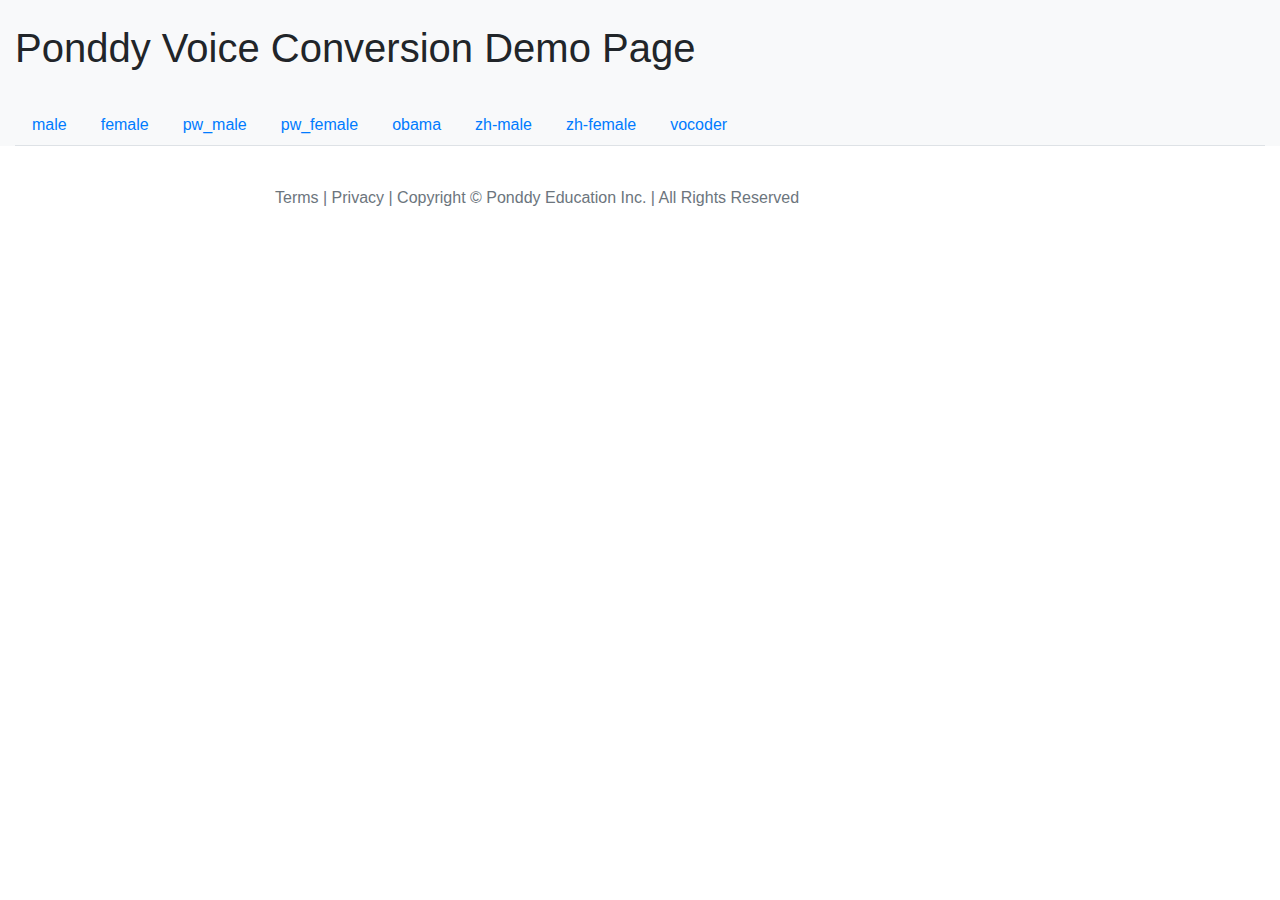
==== commit 7bddc17d: "xi" ====
--- a/index.html
+++ b/index.html
@@ -51,6 +51,10 @@
             </li>
             
             <li class="nav-item">
+                <a class="nav-link" data-toggle="tab" href=#zh-female>zh-female</a>
+            </li>
+            
+            <li class="nav-item">
                 <a class="nav-link" data-toggle="tab" href=#vocoder>vocoder</a>
             </li>
             
@@ -1893,6 +1897,35 @@
                     </audio>
                 </td>
                 
+            </tr>
+            
+        </tbody>
+    </table>
+</div>
+        
+        
+<div id=zh-female class="container-fluid tab-pane fade">
+    <table class="table table-striped">
+        <thead>
+            <tr>
+                <th>Source</th>
+            </tr>
+        </thead>
+        <tbody>
+            <tr>
+                <td colspan="9">Target</td>
+            </tr>
+            <tr>
+                <td> 
+                    
+                </td>
+                
+            </tr>
+            <tr>
+                <td colspan="9">GOP</td>
+            </tr>
+            <tr>
+                <td>-</td>
             </tr>
             
         </tbody>
